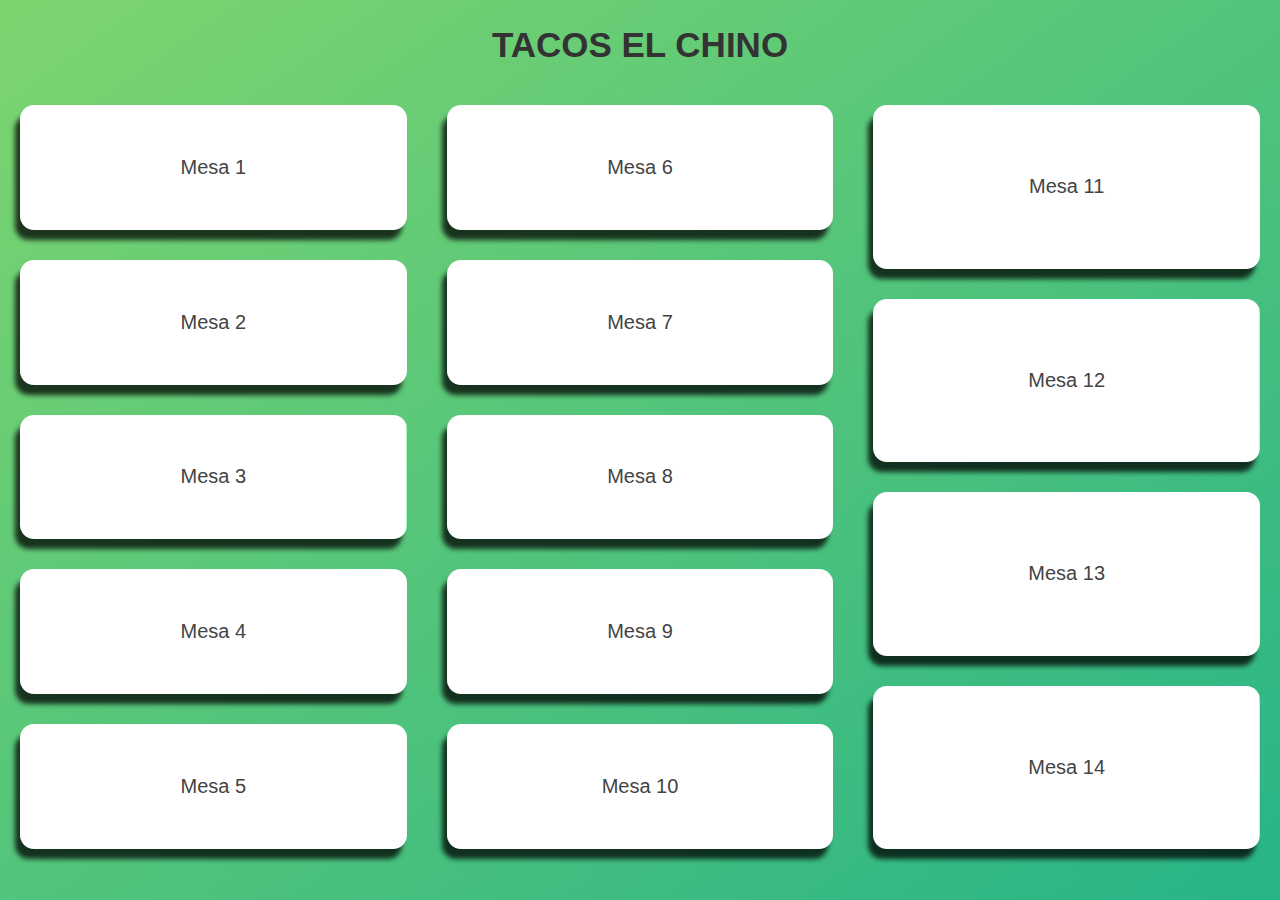
==== index.html @ 55420ab8 "repostorio actualizado" ====
<!DOCTYPE html>
<html lang="en">
  <head>
    <meta charset="UTF-8" />
    <meta name="viewport" content="width=device-width, initial-scale=1.0" />
    <meta http-equiv="X-UA-Compatible" content="ie=edge" />
    <link
      rel="shortcut icon"
      href="https://cdn-icons-png.flaticon.com/512/4062/4062916.png"
    />
    <link rel="stylesheet" href="index.css" />
    <title>TACOS EL CHINO</title>
  </head>
  <body>
    <header><h1 class="encabezado">TACOS EL CHINO</h1></header>

    <div class="contenedor">
      <div class="contenido1">
        <button class="show-modal btnMain efect mesaUno">Mesa 1</button>
        <button class="show-modal btnMain efect mesaDos">Mesa 2</button>
        <button class="show-modal btnMain efect mesaTres">Mesa 3</button>
        <button class="show-modal btnMain efect mesaCuatro">Mesa 4</button>
        <button class="show-modal btnMain efect mesaCinco">Mesa 5</button>
      </div>
      <div class="contenido2">
        <button class="show-modal btnMain efect mesaSeis">Mesa 6</button>
        <button class="show-modal btnMain efect mesaSiete">Mesa 7</button>
        <button class="show-modal btnMain efect mesaOcho">Mesa 8</button>
        <button class="show-modal btnMain efect mesaNueve">Mesa 9</button>
        <button class="show-modal btnMain efect mesaDiez">Mesa 10</button>
      </div>
      <div class="contenido3">
        <button class="show-modal btnMain efect mesaOnce">Mesa 11</button>
        <button class="show-modal btnMain efect mesaDoce">Mesa 12</button>
        <button class="show-modal btnMain efect mesaTrece">Mesa 13</button>
        <button class="show-modal btnMain efect mesaCatorce">Mesa 14</button>
      </div>
    </div>

    <div class="modal hidden">
      <button class="close-modal">&times;</button>
      <div class="contenedor2">
        <h1>Ventas</h1>

        <table>
          <thead>
            <tr>
              <td></td>
              <th>Adobada</th>
              <th>Longaniza</th>
              <th>Cachete</th>
              <th>Chorizo</th>
              <th>Res</th>
              <th>Salchicha</th>
              <th>Tripa</th>
              <th>Mixto</th>
            </tr>
          </thead>
          <tbody>
            <tr>
              <th>Tacos</th>
              <td>
                <input
                  type="number"
                  min="0"
                  name="cantidad"
                  class="tacoAdobada"
                />
              </td>
              <td>
                <input
                  type="number"
                  min="0"
                  name="cantidad"
                  class="tacoLonganiza"
                />
              </td>
              <td>
                <input
                  type="number"
                  min="0"
                  name="cantidad"
                  class="tacoCachete"
                />
              </td>
              <td>
                <input
                  type="number"
                  min="0"
                  name="cantidad"
                  class="tacoChorizo"
                />
              </td>
              <td>
                <input type="number" min="0" name="cantidad" class="tacoRes" />
              </td>
              <td>
                <input
                  type="number"
                  min="0"
                  name="cantidad"
                  class="tacoSalchicha"
                />
              </td>
              <td>
                <input
                  type="number"
                  min="0"
                  name="cantidad"
                  class="tacoTripa"
                />
              </td>
              <td>
                <input
                  type="number"
                  min="0"
                  name="cantidad"
                  class="tacoMixto"
                />
              </td>
            </tr>
            <tr>
              <th>Tortas</th>
              <td>
                <input
                  type="number"
                  min="0"
                  name="cantidad"
                  class="tortaAdobada"
                />
              </td>
              <td>
                <input
                  type="number"
                  min="0"
                  name="cantidad"
                  class="tortaLonganiza"
                />
              </td>
              <td><input type="number" min="0" class="tortaCachete" /></td>
              <td><input type="number" min="0" class="tortaChorizo" /></td>
              <td><input type="number" min="0" class="tortaRes" /></td>
              <td>
                <input
                  type="number"
                  min="0"
                  name="cantidad"
                  class="tortaSalchicha"
                />
              </td>
              <td>
                <input
                  type="number"
                  min="0"
                  name="cantidad"
                  class="tortaTripa"
                />
              </td>
              <td>
                <input
                  type="number"
                  min="0"
                  name="cantidad"
                  class="tortaMixto"
                />
              </td>
            </tr>
            <tr>
              <th>Quesadillas</th>
              <td>
                <input
                  type="number"
                  min="0"
                  name="cantidad"
                  class="quesadillaAdobada"
                />
              </td>
              <td>
                <input
                  type="number"
                  min="0"
                  name="cantidad"
                  class="quesadillaLonganiza"
                />
              </td>
              <td>
                <input
                  type="number"
                  min="0"
                  name="cantidad"
                  class="quesadillaCachete"
                />
              </td>
              <td>
                <input
                  type="number"
                  min="0"
                  name="cantidad"
                  class="quesadillaChorizo"
                />
              </td>
              <td>
                <input
                  type="number"
                  min="0"
                  name="cantidad"
                  class="quesadillaRes"
                />
              </td>
              <td>
                <input
                  type="number"
                  min="0"
                  name="cantidad"
                  class="quesadillaSalchicha"
                />
              </td>
              <td>
                <input
                  type="number"
                  min="0"
                  name="cantidad"
                  class="quesadillaTripa"
                />
              </td>
              <td>
                <input
                  type="number"
                  min="0"
                  name="cantidad"
                  class="quesadillaMixto"
                />
              </td>
            </tr>
            <tr>
              <th>Gringas</th>
              <td>
                <input
                  type="number"
                  min="0"
                  name="cantidad"
                  class="gringaAdobada"
                />
              </td>
              <td>
                <input
                  type="number"
                  min="0"
                  name="cantidad"
                  class="gringaLonganiza"
                />
              </td>
              <td>
                <input
                  type="number"
                  min="0"
                  name="cantidad"
                  class="gringaCachete"
                />
              </td>
              <td>
                <input
                  type="number"
                  min="0"
                  name="cantidad"
                  class="gringaChorizo"
                />
              </td>
              <td>
                <input
                  type="number"
                  min="0"
                  name="cantidad"
                  class="gringaRes"
                />
              </td>
              <td>
                <input
                  type="number"
                  min="0"
                  name="cantidad"
                  class="gringaSalchicha"
                />
              </td>
              <td>
                <input
                  type="number"
                  min="0"
                  name="cantidad"
                  class="gringaTripa"
                />
              </td>
              <td>
                <input
                  type="number"
                  min="0"
                  name="cantidad"
                  class="gringaMixto"
                />
              </td>
            </tr>
          </tbody>
        </table>
        <br>
        <table>
          <thead>
            <td></td>
            <th>600ml</th>
            <th>350ml</th>
            <th>Laton</th>
          </thead>
          <tbody>
            <tr> <th>Coca Cola </th>  <td>
              <input
                type="number"
                min="0"
                name="cantidad"
                class="quesadillaAdobada"
              />
            </td> <td>
              <input
                type="number"
                min="0"
                name="cantidad"
                class="quesadillaAdobada"
              />
            </td> <td>
              <input
                type="number"
                min="0"
                name="cantidad"
                class="quesadillaAdobada"
              />
            </td></tr>
            <tr><th>Coca Cola Light</th>  <td>
              <input
                type="number"
                min="0"
                name="cantidad"
                class="quesadillaAdobada"
              />
            </td> <td>
              <input
                type="number"
                min="0"
                name="cantidad"
                class="quesadillaAdobada"
              />
            </td> <td>
              <input
                type="number"
                min="0"
                name="cantidad"
                class="quesadillaAdobada"
              />
            </td></tr>
            <tr><th>Fanta</th>  <td>
              <input
                type="number"
                min="0"
                name="cantidad"
                class="quesadillaAdobada"
              />
            </td> <td>
              <input
                type="number"
                min="0"
                name="cantidad"
                class="quesadillaAdobada"
              />
            </td> <td>
              <input
                type="number"
                min="0"
                name="cantidad"
                class="quesadillaAdobada"
              />
            </td></tr>
            <tr><th>Sprite</th> <td>
              <input
                type="number"
                min="0"
                name="cantidad"
                class="quesadillaAdobada"
              />
            </td> <td>
              <input
                type="number"
                min="0"
                name="cantidad"
                class="quesadillaAdobada"
              />
            </td> <td>
              <input
                type="number"
                min="0"
                name="cantidad"
                class="quesadillaAdobada"
              />
            </td></tr>
            <tr><th>Estrella</th>  <td>
              <input
                type="number"
                min="0"
                name="cantidad"
                class="quesadillaAdobada"
              />
            </td> <td>
              <input
                type="number"
                min="0"
                name="cantidad"
                class="quesadillaAdobada"
              />
            </td> <td>
              <input
                type="number"
                min="0"
                name="cantidad"
                class="quesadillaAdobada"
              />
            </td></tr>
            <tr><th>Corona Extra</th>  <td>
              <input
                type="number"
                min="0"
                name="cantidad"
                class="quesadillaAdobada"
              />
            </td> <td>
              <input
                type="number"
                min="0"
                name="cantidad"
                class="quesadillaAdobada"
              />
            </td> <td>
              <input
                type="number"
                min="0"
                name="cantidad"
                class="quesadillaAdobada"
              />
            </td></tr>
            <tr><th>Corona Light</th>  <td>
              <input
                type="number"
                min="0"
                name="cantidad"
                class="quesadillaAdobada"
              />
            </td> <td>
              <input
                type="number"
                min="0"
                name="cantidad"
                class="quesadillaAdobada"
              />
            </td> <td>
              <input
                type="number"
                min="0"
                name="cantidad"
                class="quesadillaAdobada"
              />
            </td></tr>
            <tr><th>Modelo</th>  <td>
              <input
                type="number"
                min="0"
                name="cantidad"
                class="quesadillaAdobada"
              />
            </td> <td>
              <input
                type="number"
                min="0"
                name="cantidad"
                class="quesadillaAdobada"
              />
            </td> <td>
              <input
                type="number"
                min="0"
                name="cantidad"
                class="quesadillaAdobada"
              />
            </td></tr>
          </tbody>
        </table>
      <div class="total">
        <button id="refresh">Recargar</button> 
      </div>
    </div>
</div>
    <div class="overlay hidden"></div>

    <script src="index.js"></script>
    <script src="cuentas.js"></script>
  </body>
</html>
---- index.css ----
* {
  margin: 0;
  padding: 0;
  box-sizing: inherit;
}

html {
  font-size: 62.5%;
}

body {
  font-family: sans-serif;
  color: #333;
  height: 100vh;
  background: linear-gradient(to top left, #28b487, #7dd56f);
}
header {
  display: flex;
  justify-content: center;
}

.contenedor {
  display: flex;
  justify-content: center;
}

.contenido1 {
  display: grid;
  width: 50%;
  height: 86vh;
}
.contenido2 {
  display: grid;
  width: 50%;
  height: 86vh;
}
.contenido3 {
  display: grid;
  width: 50%;
  height: 86vh;
}
.contenedor2{
  display: flex;
  justify-content: center;
}

.close-modal {
  position: absolute;
  top: 1.2rem;
  right: 2rem;
  font-size: 5rem;
  color: #333;
  cursor: pointer;
  border: none;
  background: none;
}
/* Estilos de tablas*/
table {
  border: 1px solid black;
  padding: 5px;
  border-radius: 5px;
}
th {
  font-family: sans-serif;
  background-color: #333;
  color: rgb(206, 192, 192);
  font-size: 15px;
  padding: 2px;
  border-radius: 3px;
  -webkit-box-shadow: -4px 6px 11px -4px rgba(92,83,90,1);
  -moz-box-shadow: -4px 6px 11px -4px rgba(92,83,90,1);
  box-shadow: -4px 6px 11px -4px rgba(92,83,90,1);
}
td {
  text-align: center;
  font-family: sans-serif;
  color: black;
  font-size: 20px;
  padding: 5px;
}
input[type='number'] {
  border: none;
  font-size: large;
  text-align: center;
  width: 40px;
  height: 30px;
  border-bottom: 2px solid black;
}

/* CLASSES TO MAKE MODAL WORK */
.hidden {
  display: none;
}

.modal {
  position: absolute;
  top: 50%;
  left: 50%;
  transform: translate(-50%, -50%);
  width: auto;
  background-color: rgb(255, 255, 255);
  padding: 6rem;
  border-radius: 5px;
  box-shadow: 0 3rem 5rem rgba(0, 0, 0, 0.3);
  z-index: 10;
}

.overlay {
  position: absolute;
  top: 0;
  left: 0;
  width: 100%;
  height: 100%;
  background-color: rgba(0, 0, 0, 0.6);
  backdrop-filter: blur(3px);
  z-index: 5;
}

.encabezado {
  margin: 25px;
  font-size: 35px;
}

/*botones estilos*/
.btnMain {
  font-size: 2rem;
  font-weight: 500;
  padding: 3rem;
  margin: 15px 20px;
  border: none;
  background-color: #fff;
  color: #444;
  border-radius: 14px 14px 14px 14px;
  -moz-border-radius: 14px 14px 14px 14px;
  -webkit-border-radius: 14px 14px 14px 14px;
  border: 0px none #000000;
  -webkit-box-shadow: -5px 10px 5px 0px rgba(0, 0, 0, 0.75);
  -moz-box-shadow: -5px 10px 5px 0px rgba(0, 0, 0, 0.75);
  box-shadow: -5px 10px 5px 0px rgba(0, 0, 0, 0.75);
}
.efect {
  border-color: #000000;
  background-image: -webkit-linear-gradient(
    45deg,
    #0ff153 50%,
    transparent 50%
  );
  background-image: linear-gradient(45deg, #0ff153 50%, transparent 50%);
  background-position: 100%;
  background-size: 400%;
  -webkit-transition: background 500ms ease-in-out;
  transition: background 500ms ease-in-out;
}
.efect:hover {
  background-position: 0;
  cursor: pointer;
}
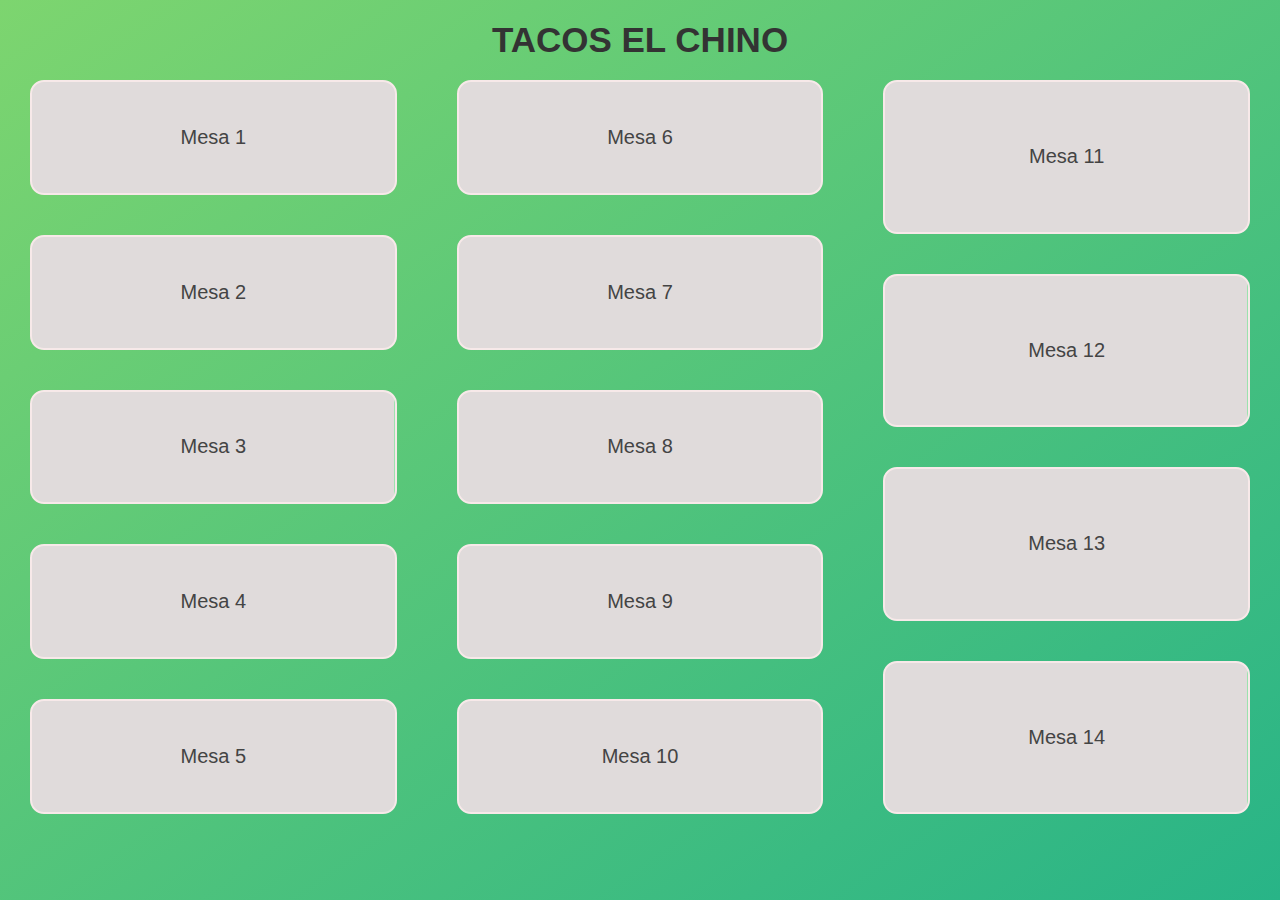
==== commit 4b6f7df6: "Add files via upload" ====
--- a/index.html
+++ b/index.html
@@ -4,498 +4,287 @@
     <meta charset="UTF-8" />
     <meta name="viewport" content="width=device-width, initial-scale=1.0" />
     <meta http-equiv="X-UA-Compatible" content="ie=edge" />
-    <link
-      rel="shortcut icon"
-      href="https://cdn-icons-png.flaticon.com/512/4062/4062916.png"
-    />
+    <link rel="shortcut icon" href="https://cdn-icons-png.flaticon.com/512/4062/4062916.png" />
     <link rel="stylesheet" href="index.css" />
     <title>TACOS EL CHINO</title>
   </head>
   <body>
     <header><h1 class="encabezado">TACOS EL CHINO</h1></header>
-
+    
     <div class="contenedor">
       <div class="contenido1">
-        <button class="show-modal btnMain efect mesaUno">Mesa 1</button>
-        <button class="show-modal btnMain efect mesaDos">Mesa 2</button>
-        <button class="show-modal btnMain efect mesaTres">Mesa 3</button>
-        <button class="show-modal btnMain efect mesaCuatro">Mesa 4</button>
-        <button class="show-modal btnMain efect mesaCinco">Mesa 5</button>
+        <button class="show-modal btnMain efect mesa1" id="1">Mesa 1</button>
+        <button class="show-modal btnMain efect mesa2" id="2">Mesa 2</button>
+        <button class="show-modal btnMain efect mesa3" id="3">Mesa 3</button>
+        <button class="show-modal btnMain efect mesa4" id="4">Mesa 4</button>
+        <button class="show-modal btnMain efect mesa5" id="5">Mesa 5</button>
       </div>
       <div class="contenido2">
-        <button class="show-modal btnMain efect mesaSeis">Mesa 6</button>
-        <button class="show-modal btnMain efect mesaSiete">Mesa 7</button>
-        <button class="show-modal btnMain efect mesaOcho">Mesa 8</button>
-        <button class="show-modal btnMain efect mesaNueve">Mesa 9</button>
-        <button class="show-modal btnMain efect mesaDiez">Mesa 10</button>
+        <button class="show-modal btnMain efect mesa6" id="6">Mesa 6</button>
+        <button class="show-modal btnMain efect mesa7" id="7">Mesa 7</button>
+        <button class="show-modal btnMain efect mesa8" id="8">Mesa 8</button>
+        <button class="show-modal btnMain efect mesa9" id="9">Mesa 9</button>
+        <button class="show-modal btnMain efect mesa10" id="10">Mesa 10</button>
       </div>
       <div class="contenido3">
-        <button class="show-modal btnMain efect mesaOnce">Mesa 11</button>
-        <button class="show-modal btnMain efect mesaDoce">Mesa 12</button>
-        <button class="show-modal btnMain efect mesaTrece">Mesa 13</button>
-        <button class="show-modal btnMain efect mesaCatorce">Mesa 14</button>
+        <button class="show-modal btnMain efect mesa11" name="mesa11">Mesa 11</button>
+        <button class="show-modal btnMain efect mesa12" name="mesa12">Mesa 12</button>
+        <button class="show-modal btnMain efect mesa13" name="mesa13">Mesa 13</button>
+        <button class="show-modal btnMain efect mesa14" name="mesa14">Mesa 14</button>
       </div>
     </div>
 
-    <div class="modal hidden">
-      <button class="close-modal">&times;</button>
+  <div class="modal hidden">
+    <button class="close-modal">&times;</button>
+    <h1 class="mesas">Mesa</h1>
+    <div class="contenedor4">
       <div class="contenedor2">
-        <h1>Ventas</h1>
-
-        <table>
-          <thead>
-            <tr>
-              <td></td>
-              <th>Adobada</th>
-              <th>Longaniza</th>
-              <th>Cachete</th>
-              <th>Chorizo</th>
-              <th>Res</th>
-              <th>Salchicha</th>
-              <th>Tripa</th>
-              <th>Mixto</th>
-            </tr>
+        <button id="refresh" class="refresh button">Total</button>
+        <p class="total2 nada">0.ºº</p>
+      </div>
+        <br class="contenedor3">
+          <table>
+            <thead>
+              <tr>
+                <td></td>
+                <th>Adobad</th>
+                <th>Longaniza</th>
+                <th>Cachete</th>
+                <th>Chorizo</th>
+                <th>Res</th>
+                <th>Salchicha</th>
+                <th>Tripa</th>
+                <th>Mixto</th>
+              </tr>
           </thead>
           <tbody>
-            <tr>
-              <th>Tacos</th>
-              <td>
-                <input
-                  type="number"
-                  min="0"
-                  name="cantidad"
-                  class="tacoAdobada"
-                />
-              </td>
-              <td>
-                <input
-                  type="number"
-                  min="0"
-                  name="cantidad"
-                  class="tacoLonganiza"
-                />
-              </td>
-              <td>
-                <input
-                  type="number"
-                  min="0"
-                  name="cantidad"
-                  class="tacoCachete"
-                />
-              </td>
-              <td>
-                <input
-                  type="number"
-                  min="0"
-                  name="cantidad"
-                  class="tacoChorizo"
-                />
-              </td>
-              <td>
-                <input type="number" min="0" name="cantidad" class="tacoRes" />
-              </td>
-              <td>
-                <input
-                  type="number"
-                  min="0"
-                  name="cantidad"
-                  class="tacoSalchicha"
-                />
-              </td>
-              <td>
-                <input
-                  type="number"
-                  min="0"
-                  name="cantidad"
-                  class="tacoTripa"
-                />
-              </td>
-              <td>
-                <input
-                  type="number"
-                  min="0"
-                  name="cantidad"
-                  class="tacoMixto"
-                />
-              </td>
-            </tr>
-            <tr>
-              <th>Tortas</th>
-              <td>
-                <input
-                  type="number"
-                  min="0"
-                  name="cantidad"
-                  class="tortaAdobada"
-                />
-              </td>
-              <td>
-                <input
-                  type="number"
-                  min="0"
-                  name="cantidad"
-                  class="tortaLonganiza"
-                />
-              </td>
-              <td><input type="number" min="0" class="tortaCachete" /></td>
-              <td><input type="number" min="0" class="tortaChorizo" /></td>
-              <td><input type="number" min="0" class="tortaRes" /></td>
-              <td>
-                <input
-                  type="number"
-                  min="0"
-                  name="cantidad"
-                  class="tortaSalchicha"
-                />
-              </td>
-              <td>
-                <input
-                  type="number"
-                  min="0"
-                  name="cantidad"
-                  class="tortaTripa"
-                />
-              </td>
-              <td>
-                <input
-                  type="number"
-                  min="0"
-                  name="cantidad"
-                  class="tortaMixto"
-                />
-              </td>
-            </tr>
-            <tr>
-              <th>Quesadillas</th>
-              <td>
-                <input
-                  type="number"
-                  min="0"
-                  name="cantidad"
-                  class="quesadillaAdobada"
-                />
-              </td>
-              <td>
-                <input
-                  type="number"
-                  min="0"
-                  name="cantidad"
-                  class="quesadillaLonganiza"
-                />
-              </td>
-              <td>
-                <input
-                  type="number"
-                  min="0"
-                  name="cantidad"
-                  class="quesadillaCachete"
-                />
-              </td>
-              <td>
-                <input
-                  type="number"
-                  min="0"
-                  name="cantidad"
-                  class="quesadillaChorizo"
-                />
-              </td>
-              <td>
-                <input
-                  type="number"
-                  min="0"
-                  name="cantidad"
-                  class="quesadillaRes"
-                />
-              </td>
-              <td>
-                <input
-                  type="number"
-                  min="0"
-                  name="cantidad"
-                  class="quesadillaSalchicha"
-                />
-              </td>
-              <td>
-                <input
-                  type="number"
-                  min="0"
-                  name="cantidad"
-                  class="quesadillaTripa"
-                />
-              </td>
-              <td>
-                <input
-                  type="number"
-                  min="0"
-                  name="cantidad"
-                  class="quesadillaMixto"
-                />
-              </td>
-            </tr>
-            <tr>
-              <th>Gringas</th>
-              <td>
-                <input
-                  type="number"
-                  min="0"
-                  name="cantidad"
-                  class="gringaAdobada"
-                />
-              </td>
-              <td>
-                <input
-                  type="number"
-                  min="0"
-                  name="cantidad"
-                  class="gringaLonganiza"
-                />
-              </td>
-              <td>
-                <input
-                  type="number"
-                  min="0"
-                  name="cantidad"
-                  class="gringaCachete"
-                />
-              </td>
-              <td>
-                <input
-                  type="number"
-                  min="0"
-                  name="cantidad"
-                  class="gringaChorizo"
-                />
-              </td>
-              <td>
-                <input
-                  type="number"
-                  min="0"
-                  name="cantidad"
-                  class="gringaRes"
-                />
-              </td>
-              <td>
-                <input
-                  type="number"
-                  min="0"
-                  name="cantidad"
-                  class="gringaSalchicha"
-                />
-              </td>
-              <td>
-                <input
-                  type="number"
-                  min="0"
-                  name="cantidad"
-                  class="gringaTripa"
-                />
-              </td>
-              <td>
-                <input
-                  type="number"
-                  min="0"
-                  name="cantidad"
-                  class="gringaMixto"
-                />
-              </td>
-            </tr>
-          </tbody>
-        </table>
-        <br>
-        <table>
-          <thead>
-            <td></td>
-            <th>600ml</th>
-            <th>350ml</th>
-            <th>Laton</th>
-          </thead>
-          <tbody>
-            <tr> <th>Coca Cola </th>  <td>
-              <input
-                type="number"
-                min="0"
-                name="cantidad"
-                class="quesadillaAdobada"
-              />
-            </td> <td>
-              <input
-                type="number"
-                min="0"
-                name="cantidad"
-                class="quesadillaAdobada"
-              />
-            </td> <td>
-              <input
-                type="number"
-                min="0"
-                name="cantidad"
-                class="quesadillaAdobada"
-              />
-            </td></tr>
-            <tr><th>Coca Cola Light</th>  <td>
-              <input
-                type="number"
-                min="0"
-                name="cantidad"
-                class="quesadillaAdobada"
-              />
-            </td> <td>
-              <input
-                type="number"
-                min="0"
-                name="cantidad"
-                class="quesadillaAdobada"
-              />
-            </td> <td>
-              <input
-                type="number"
-                min="0"
-                name="cantidad"
-                class="quesadillaAdobada"
-              />
-            </td></tr>
-            <tr><th>Fanta</th>  <td>
-              <input
-                type="number"
-                min="0"
-                name="cantidad"
-                class="quesadillaAdobada"
-              />
-            </td> <td>
-              <input
-                type="number"
-                min="0"
-                name="cantidad"
-                class="quesadillaAdobada"
-              />
-            </td> <td>
-              <input
-                type="number"
-                min="0"
-                name="cantidad"
-                class="quesadillaAdobada"
-              />
-            </td></tr>
-            <tr><th>Sprite</th> <td>
-              <input
-                type="number"
-                min="0"
-                name="cantidad"
-                class="quesadillaAdobada"
-              />
-            </td> <td>
-              <input
-                type="number"
-                min="0"
-                name="cantidad"
-                class="quesadillaAdobada"
-              />
-            </td> <td>
-              <input
-                type="number"
-                min="0"
-                name="cantidad"
-                class="quesadillaAdobada"
-              />
-            </td></tr>
-            <tr><th>Estrella</th>  <td>
-              <input
-                type="number"
-                min="0"
-                name="cantidad"
-                class="quesadillaAdobada"
-              />
-            </td> <td>
-              <input
-                type="number"
-                min="0"
-                name="cantidad"
-                class="quesadillaAdobada"
-              />
-            </td> <td>
-              <input
-                type="number"
-                min="0"
-                name="cantidad"
-                class="quesadillaAdobada"
-              />
-            </td></tr>
-            <tr><th>Corona Extra</th>  <td>
-              <input
-                type="number"
-                min="0"
-                name="cantidad"
-                class="quesadillaAdobada"
-              />
-            </td> <td>
-              <input
-                type="number"
-                min="0"
-                name="cantidad"
-                class="quesadillaAdobada"
-              />
-            </td> <td>
-              <input
-                type="number"
-                min="0"
-                name="cantidad"
-                class="quesadillaAdobada"
-              />
-            </td></tr>
-            <tr><th>Corona Light</th>  <td>
-              <input
-                type="number"
-                min="0"
-                name="cantidad"
-                class="quesadillaAdobada"
-              />
-            </td> <td>
-              <input
-                type="number"
-                min="0"
-                name="cantidad"
-                class="quesadillaAdobada"
-              />
-            </td> <td>
-              <input
-                type="number"
-                min="0"
-                name="cantidad"
-                class="quesadillaAdobada"
-              />
-            </td></tr>
-            <tr><th>Modelo</th>  <td>
-              <input
-                type="number"
-                min="0"
-                name="cantidad"
-                class="quesadillaAdobada"
-              />
-            </td> <td>
-              <input
-                type="number"
-                min="0"
-                name="cantidad"
-                class="quesadillaAdobada"
-              />
-            </td> <td>
-              <input
-                type="number"
-                min="0"
-                name="cantidad"
-                class="quesadillaAdobada"
-              />
-            </td></tr>
-          </tbody>
-        </table>
-      <div class="total">
-        <button id="refresh">Recargar</button> 
-      </div>
+              <tr>
+                <th>Tacos</th>
+                <td>
+                  <input type="number" value="" min="0" name="cantidad" class="tacoAdobada active tacos ado" />
+                </td>
+                <td>
+                  <input type="number" value="" min="0" name="cantidad" class="tacoLonganiza active tacos ado" />
+                </td>
+                <td>
+                  <input type="number" value="" min="0" name="cantidad" class="tacoCachete active tacos" />
+                </td>
+                <td>
+                  <input type="number" value="" min="0" name="cantidad" class="tacoChorizo active tacos" />
+                </td>
+                <td>
+                  <input type="number" value="" min="0" name="cantidad" class="tacoRes active tacos" />
+                </td>
+                <td>
+                  <input type="number" value="" min="0" name="cantidad" class="tacoSalchicha active tacos" />
+                </td>
+                <td>
+                  <input type="number" value="" min="0" name="cantidad" class="tacoTripa active tacos" />
+                </td>
+                <td>
+                  <input type="number" value="" min="0" name="cantidad" class="tacoMixto active tacos" />
+                </td>
+              </tr>
+              <tr>
+                <th>Tortas</th>
+                <td>
+                  <input type="number" value="" min="0" name="cantidad" class="tortaAdobada active tortas ado" />
+                </td>
+                <td>
+                  <input type="number" value="" min="0" name="cantidad" class="tortaLonganiza active tortas ado" />
+                </td>
+                <td>
+                  <input type="number" value="" min="0" name="cantidad" class="tortaCachete active tortas" />
+                </td>
+                <td>
+                  <input type="number" value="" min="0" name="cantidad" class="tortaChorizo active tortas" />
+                </td>
+                <td>
+                  <input type="number" value="" min="0" name="cantidad" class="tortaRes active tortas" />
+                </td>
+                <td>
+                  <input type="number" value="" min="0" name="cantidad" class="tortaSalchicha active tortas" />
+                </td>
+                <td>
+                  <input type="number" value="" min="0" name="cantidad" class="tortaTripa active tortas" />
+                </td>
+                <td>
+                  <input type="number" value="" min="0" name="cantidad" class="tortaMixto active tortas" />
+                </td>
+              </tr>
+              <tr>
+                <th>Quesadillas</th>
+                <td>
+                  <input type="number" value="" min="0" name="cantidad" class="quesadillaAdobada active quesadillas ado" />
+                </td>
+                <td>
+                  <input type="number" value="" min="0" name="cantidad" class="quesadillaLonganiza active quesadillas ado" />
+                </td>
+                <td>
+                  <input type="number" value="" min="0" name="cantidad" class="quesadillaCachete active quesadillas" />
+                </td>
+                <td>
+                  <input type="number" value="" min="0" name="cantidad" class="quesadillaChorizo active quesadillas" />
+                </td>
+                <td>
+                  <input type="number" value="" min="0" name="cantidad" class="quesadillaRes active quesadillas" />
+                </td>
+                <td>
+                  <input type="number" value="" min="0" name="cantidad" class="quesadillaSalchicha active quesadillas" />
+                </td>
+                <td>
+                  <input  type="number" value="" min="0"  name="cantidad" class="quesadillaTripa active quesadillas"  />
+                </td>
+                <td>
+                  <input type="number" value="" min="0" name="cantidad" class="quesadillaMixto active quesadillas" />
+                </td>
+              </tr>
+              <tr>
+                <th>Gringas</th>
+                <td>
+                  <input type="number" value="" min="0" name="cantidad" class="gringaAdobada active gringas ado" />
+                </td>
+                <td>
+                  <input type="number" value="" min="0" name="cantidad" class="gringaLonganiza active gringas ado" />
+                </td>
+                <td>
+                  <input type="number" value="" min="0" name="cantidad" class="gringaCachete active gringas" />
+                </td>
+                <td>
+                  <input type="number" value="" min="0" name="cantidad" class="gringaChorizo active gringas" />
+                </td>
+                <td>
+                  <input type="number" value="" min="0" name="cantidad" class="gringaRes active gringas" />
+                </td>
+                <td>
+                  <input type="number" value="" min="0" name="cantidad" class="gringaSalchicha active gringas" />
+                </td>
+                <td>
+                  <input type="number" value="" min="0" name="cantidad" class="gringaTripa active gringas" />
+                </td>
+                <td>
+                  <input type="number" value="" min="0" name="cantidad" class="gringaMixto active gringas" />
+                </td>
+              </tr>
+            </tbody>
+          </table>
+          <!--  Div para dar separacion-->
+          <div class="space"></div>
+          <table>
+            <thead>
+              <td></td>
+              <th>600ml</th>
+              <th>350ml</th>
+              
+            </thead>
+            <tbody>
+              <tr>
+                <th>Coca Cola</th>
+                <td>
+                  <input type="number" value="" min="0" name="cantidad" class="coca6ml active" />
+                </td>
+                <td>
+                  <input type="number" value="" min="0" name="cantidad" class="coca3ml active" />
+                </td>
+                <td>
+                  <input type="number" value="" min="0" name="cantidad" class="hidden" />
+                </td>
+              </tr>
+              <tr>
+                <th>Coca Cola Light</th>
+                <td>
+                  <input type="number" value="" min="0" name="cantidad" class="cocaLight6ml active" />
+                </td>
+                <td>
+                  <input type="number" value="" min="0" name="cantidad" class="cocaLight3ml active" />
+                </td>
+                <td>
+                  <input type="number" value="" min="0" name="cantidad" class="hidden" />
+                </td>
+              </tr>
+              <tr>
+                <th>Fanta</th>
+                <td>
+                  <input type="number" value="" min="0" name="cantidad" class="fanta6ml active" />
+                </td>
+                <td>
+                  <input type="number" value="" min="0" name="cantidad" class="fanta3ml active" />
+                </td>
+                <td>
+                  <input type="number" value="" min="0" name="cantidad" class="hidden" />
+                </td>
+              </tr>
+              <tr>
+                <th>Sprite</th>
+                <td>
+                  <input type="number" value="" min="0" name="cantidad" class="srite6ml active" />
+                </td>
+                <td>
+                  <input type="number" value="" min="0" name="cantidad" class="srite3ml active" />
+                </td>
+                <th>Laton</th>
+              </tr>
+              
+              <tr>
+                <th>Estrella</th>
+                <td>
+                  <input type="number" value="" min="0" name="cantidad" class="hidden" />
+                </td>
+                <td>
+                  <input type="number" value="" min="0" name="cantidad" class="hidden" />
+                </td>
+                <td>
+                  <input type="number" value="" min="0" name="cantidad" class="latonEstrella active" />
+                </td>
+              </tr>
+              <tr>
+                <th>Corona Extra</th>
+                <td>
+                  <input type="number" value="" min="0" name="cantidad" class="hidden" />
+                </td>
+                <td>
+                  <input type="number" value="" min="0" name="cantidad" class="hidden" />
+                </td>
+                <td>
+                  <input type="number" value="" min="0" name="cantidad" class="latonCoronaExtra active" />
+                </td>
+              </tr>
+              <tr>
+                <th>Corona Light</th>
+                <td>
+                  <input type="number" value="" min="0" name="cantidad" class="hidden" />
+                </td>
+                <td>
+                  <input type="number" value="" min="0" name="cantidad" class="hidden" />
+                </td>
+                <td>
+                  <input type="number" value="" min="0" name="cantidad" class="latonCoronaLight active" />
+                </td>
+              </tr>
+              <tr>
+                <th>Modelo</th>
+                <td>
+                  <input type="number" value="" min="0" name="cantidad" class="hidden" />
+                </td>
+                <td>
+                  <input type="number" value="" min="0" name="cantidad" class="hidden" />
+                </td>
+                <td>
+                  <input type="number" value="" min="0" name="cantidad" class="latonModelo active" />
+                </td>
+              </tr>
+            </tbody>
+          </table>
+        </div>
+        <button id="reload" class="borrar button">Borrar</button>
     </div>
-</div>
-    <div class="overlay hidden"></div>
+  </div>
+  <div class="overlay hidden"></div>
 
+  <!-- script para javascript-->
     <script src="index.js"></script>
-    <script src="cuentas.js"></script>
+    <!-- <script src="cuentas.js"></script> -->
+    <script src="mesas.js"></script>
+    <script src="app.js"></script>
   </body>
 </html>--- a/index.css
+++ b/index.css
@@ -1,3 +1,7 @@
+:root {
+  --shadow-color: #fdfdfd;
+  --shadow-color-light: white;
+}
 * {
   margin: 0;
   padding: 0;
@@ -18,12 +22,27 @@
   display: flex;
   justify-content: center;
 }
-
+/* contenedores */
 .contenedor {
   display: flex;
   justify-content: center;
 }
-
+.contenedor2 {
+  display: flex;
+  justify-content: center;
+  margin-right: 5px;
+  height: 5rem;
+}
+.contenedor3 {
+  display: flex;
+  justify-content: center;
+}
+.contenedor4 {
+  display: inline-flex;
+  flex-direction: row;
+}
+
+/*contenidos */
 .contenido1 {
   display: grid;
   width: 50%;
@@ -39,11 +58,41 @@
   width: 50%;
   height: 86vh;
 }
-.contenedor2{
-  display: flex;
-  justify-content: center;
-}
-
+
+/* Estilos de tablas*/
+table {
+  border: 1px solid black;
+  padding: 0px;
+  border-radius: 5px;
+}
+th {
+  font-family: sans-serif;
+  background-color: #333;
+  color: rgb(206, 192, 192);
+  font-size: 15px;
+  border-radius: 3px;
+  -webkit-box-shadow: -4px 6px 11px -4px rgba(92, 83, 90, 1);
+  -moz-box-shadow: -4px 6px 11px -4px rgba(92, 83, 90, 1);
+  box-shadow: -4px 6px 11px -4px rgba(92, 83, 90, 1);
+}
+td {
+  text-align: center;
+  font-family: sans-serif;
+  color: black;
+  font-size: 20px;
+  padding: 5px;
+}
+input[type='number'],
+.nada {
+  border: none;
+  font-size: large;
+  text-align: center;
+  width: 40px;
+  height: 30px;
+  border-bottom: 2px solid black;
+}
+
+/* CLASSES TO MAKE MODAL WORK */
 .close-modal {
   position: absolute;
   top: 1.2rem;
@@ -54,40 +103,7 @@
   border: none;
   background: none;
 }
-/* Estilos de tablas*/
-table {
-  border: 1px solid black;
-  padding: 5px;
-  border-radius: 5px;
-}
-th {
-  font-family: sans-serif;
-  background-color: #333;
-  color: rgb(206, 192, 192);
-  font-size: 15px;
-  padding: 2px;
-  border-radius: 3px;
-  -webkit-box-shadow: -4px 6px 11px -4px rgba(92,83,90,1);
-  -moz-box-shadow: -4px 6px 11px -4px rgba(92,83,90,1);
-  box-shadow: -4px 6px 11px -4px rgba(92,83,90,1);
-}
-td {
-  text-align: center;
-  font-family: sans-serif;
-  color: black;
-  font-size: 20px;
-  padding: 5px;
-}
-input[type='number'] {
-  border: none;
-  font-size: large;
-  text-align: center;
-  width: 40px;
-  height: 30px;
-  border-bottom: 2px solid black;
-}
-
-/* CLASSES TO MAKE MODAL WORK */
+
 .hidden {
   display: none;
 }
@@ -101,7 +117,9 @@
   background-color: rgb(255, 255, 255);
   padding: 6rem;
   border-radius: 5px;
-  box-shadow: 0 3rem 5rem rgba(0, 0, 0, 0.3);
+  -webkit-box-shadow: -4px 4px 15px 0px rgba(0, 0, 0, 0.39);
+  -moz-box-shadow: -4px 4px 15px 0px rgba(0, 0, 0, 0.39);
+  box-shadow: -4px 4px 15px 0px rgba(0, 0, 0, 0.39);
   z-index: 10;
 }
 
@@ -117,7 +135,7 @@
 }
 
 .encabezado {
-  margin: 25px;
+  margin: 20px 0 0 0;
   font-size: 35px;
 }
 
@@ -125,21 +143,14 @@
 .btnMain {
   font-size: 2rem;
   font-weight: 500;
-  padding: 3rem;
-  margin: 15px 20px;
+  margin: 20px 30px;
   border: none;
-  background-color: #fff;
+  background-color: rgb(224, 219, 219);
   color: #444;
   border-radius: 14px 14px 14px 14px;
-  -moz-border-radius: 14px 14px 14px 14px;
-  -webkit-border-radius: 14px 14px 14px 14px;
-  border: 0px none #000000;
-  -webkit-box-shadow: -5px 10px 5px 0px rgba(0, 0, 0, 0.75);
-  -moz-box-shadow: -5px 10px 5px 0px rgba(0, 0, 0, 0.75);
-  box-shadow: -5px 10px 5px 0px rgba(0, 0, 0, 0.75);
+  border: 2px solid #f7e9e9;
 }
 .efect {
-  border-color: #000000;
   background-image: -webkit-linear-gradient(
     45deg,
     #0ff153 50%,
@@ -152,6 +163,41 @@
   transition: background 500ms ease-in-out;
 }
 .efect:hover {
+  -webkit-box-shadow: 0px 0px 23px 7px rgba(0, 0, 0, 1);
+  -moz-box-shadow: 0px 0px 23px 7px rgba(0, 0, 0, 1);
+  box-shadow: 0px 0px 23px 7px rgba(0, 0, 0, 1);
   background-position: 0;
   cursor: pointer;
 }
+
+/*Estilos extras*/
+.total2 {
+  font-size: 20px;
+  margin: 10px 10px 0 10px;
+}
+
+.space {
+  width: 0.5cm;
+}
+
+.button {
+  font-family: Georgia;
+  color: #000000;
+  font-size: 17px;
+  padding: 9px;
+  text-decoration: none;
+  -webkit-border-radius: 10px;
+  -moz-border-radius: 10px;
+  border-radius: 10px;
+  -webkit-box-shadow: 0px 1px 3px #000000;
+  -moz-box-shadow: 0px 1px 3px #000000;
+  box-shadow: 0px 1px 3px #000000;
+  text-shadow: 1px 1px 30px #666666;
+  border: solid #000000 1px;
+  background: -webkit-gradient(linear, 0 0, 0 100%, from(#28b487), to(#7dd56f));
+  background: -moz-linear-gradient(top, #28b487, #7dd56f);
+}
+.button:hover {
+  background: -webkit-gradient(linear, 0 0, 0 100%, from(#7dd56f), to(#28b487));
+  background: -moz-linear-gradient(top, #7dd56f, #28b487);
+}
